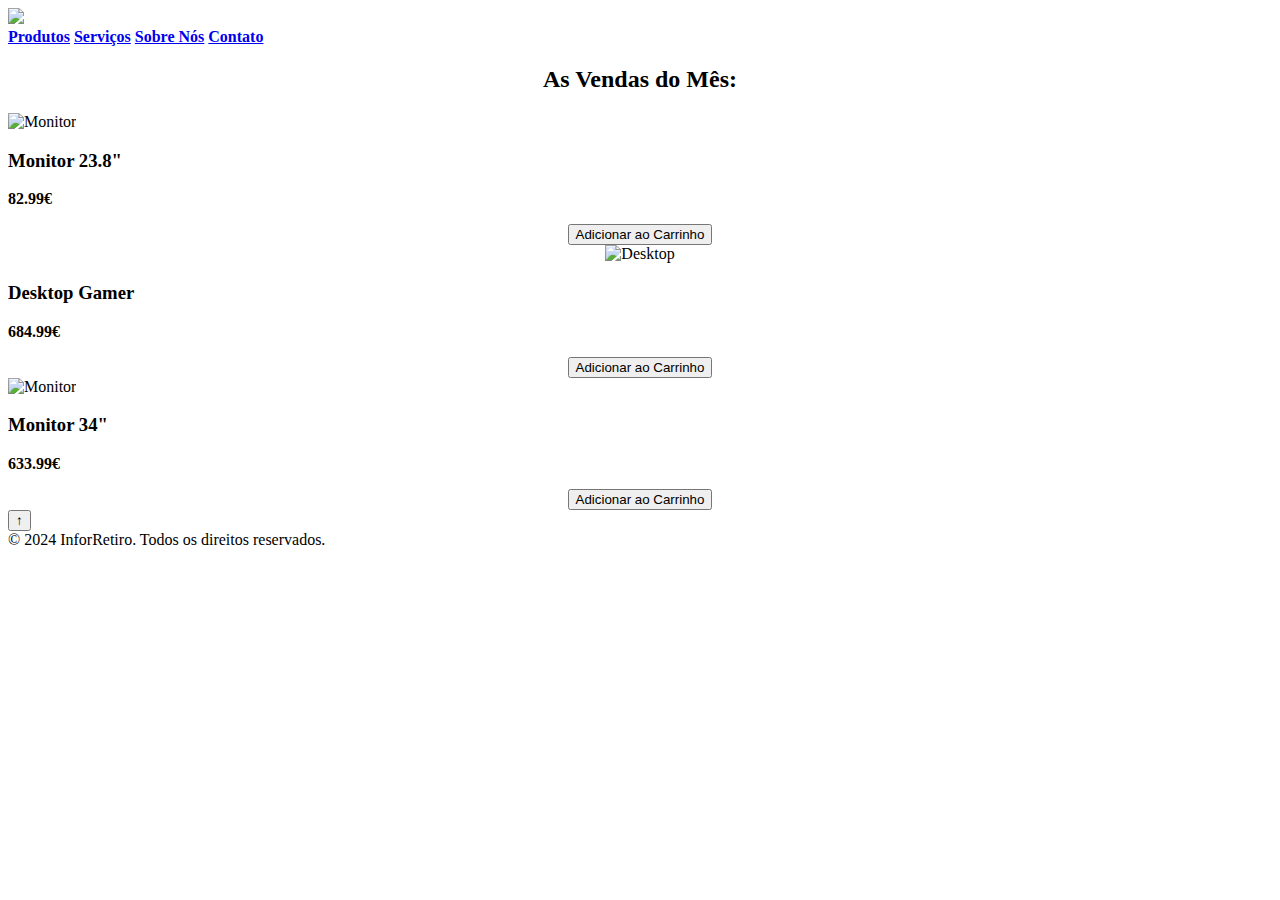
==== index.html @ c2b843d6 "Add files via upload" ====
<!DOCTYPE html>
<html lang="pt">
<head>
    <meta charset="UTF-8">
    <meta name="viewport" content="width=device-width, initial-scale=1.0">
    <link rel="stylesheet" href="css/style.css">
    <title>Loja de Informática</title>
</head>
<body>
    <header>
        <a href="index.html">
            <img class="logo" src="img/InforRetiro-removebg-preview.png" width="20%">
        </a>
        <nav>
            <b>
                <a href="products.html">Produtos</a>
                <a href="serviços.html">Serviços</a>
                <a href="quem_somos.html">Sobre Nós</a>
                <a href="contacto.html">Contato</a>
            </b>
        </nav>
    </header>

    <main>  
        <center><h2>As Vendas do Mês: </h2></center>
        <div class="products">
            <div class="zoom">
                <div class="product">
                    <img src="img/monitor_24.png" alt="Monitor">
                    <h3>Monitor 23.8"</h3>
                    <p><b>82.99€</b></p>
                    <center>
                        <a href="not_found.html">
                            <button class="btn">Adicionar ao Carrinho</button>
                        </a>
                    </center>
                </div>
            </div>
            <div class="zoom">
                <div class="product">
                    <center>
                        <img src="img/desktop.png" alt="Desktop" style="width: 78%;">
                    </center>
                    <h3>Desktop Gamer</h3>
                    <p><b>684.99€</b></p>
                    <center>
                        <a href="not_found.html">
                            <button class="btn">Adicionar ao Carrinho</button>
                        </a>
                    </center>
                </div>
            </div>
            <div class="zoom">
                <div class="product">
                    <img src="img/monitor_34.png" alt="Monitor">
                    <h3>Monitor 34"</h3>
                    <p><b>633.99€</b></p>
                    <center>
                        <a href="not_found.html">
                            <button class="btn">Adicionar ao Carrinho</button>
                        </a>
                    </center>
                </div>
            </div>
        </div>
    </main>
    <button onclick="topFunction()" id="myBtn" title="Vai para o Topo">&uarr;</button>
    <br>
    <footer>&copy; 2024 InforRetiro. Todos os direitos reservados.</footer>
    <script src="script/script_index.js"></script>
</body>
</html>
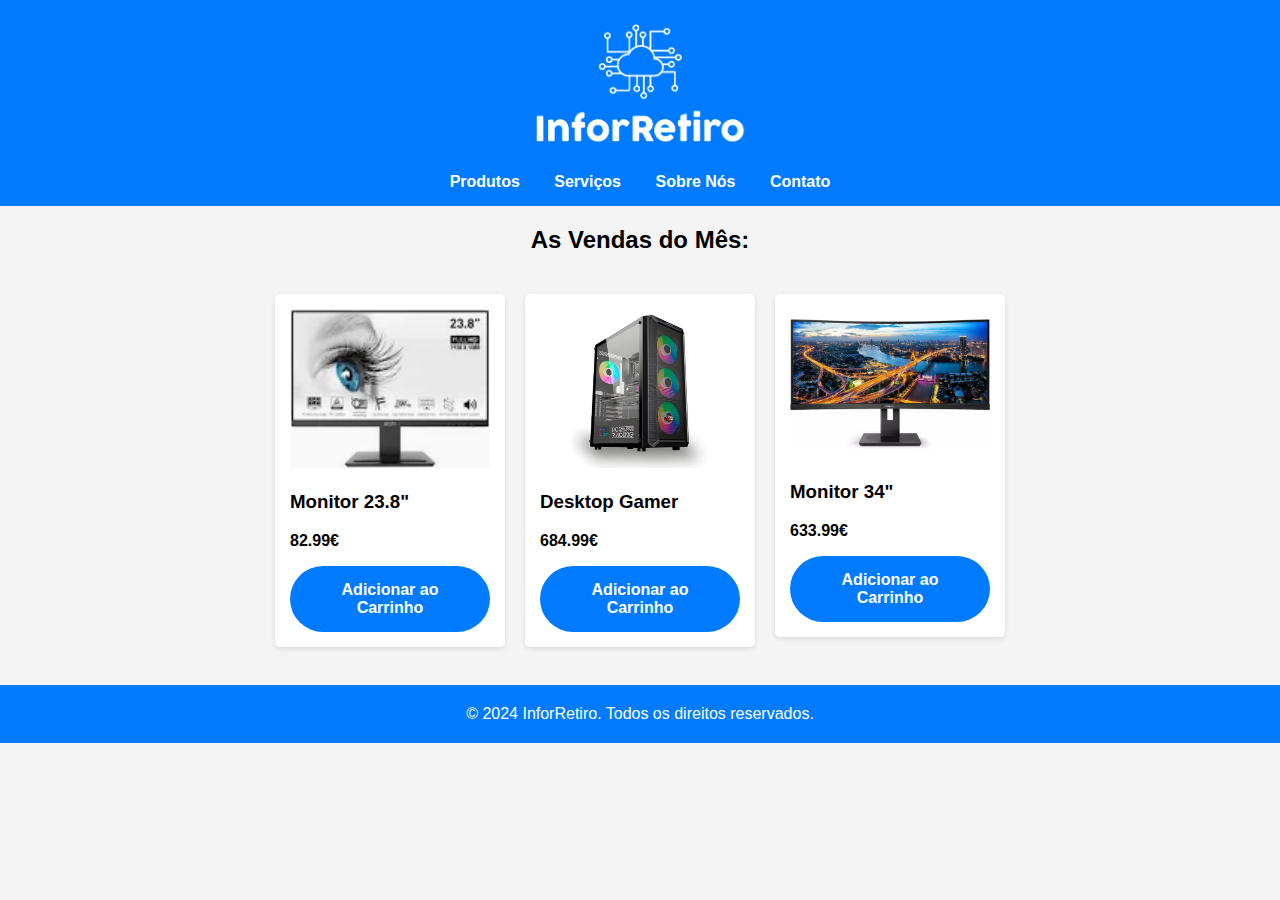
==== commit 622b3c41: "index.html" ====
--- a/index.html
+++ b/index.html
@@ -3,13 +3,13 @@
 <head>
     <meta charset="UTF-8">
     <meta name="viewport" content="width=device-width, initial-scale=1.0">
-    <link rel="stylesheet" href="css/style.css">
+    <link rel="stylesheet" href="style.css">
     <title>Loja de Informática</title>
 </head>
 <body>
     <header>
         <a href="index.html">
-            <img class="logo" src="img/InforRetiro-removebg-preview.png" width="20%">
+            <img class="logo" src="InforRetiro-removebg-preview.png" width="20%">
         </a>
         <nav>
             <b>
@@ -26,7 +26,7 @@
         <div class="products">
             <div class="zoom">
                 <div class="product">
-                    <img src="img/monitor_24.png" alt="Monitor">
+                    <img src="monitor_24.png" alt="Monitor">
                     <h3>Monitor 23.8"</h3>
                     <p><b>82.99€</b></p>
                     <center>
@@ -39,7 +39,7 @@
             <div class="zoom">
                 <div class="product">
                     <center>
-                        <img src="img/desktop.png" alt="Desktop" style="width: 78%;">
+                        <img src="desktop.png" alt="Desktop" style="width: 78%;">
                     </center>
                     <h3>Desktop Gamer</h3>
                     <p><b>684.99€</b></p>
@@ -52,7 +52,7 @@
             </div>
             <div class="zoom">
                 <div class="product">
-                    <img src="img/monitor_34.png" alt="Monitor">
+                    <img src="monitor_34.png" alt="Monitor">
                     <h3>Monitor 34"</h3>
                     <p><b>633.99€</b></p>
                     <center>
@@ -67,6 +67,6 @@
     <button onclick="topFunction()" id="myBtn" title="Vai para o Topo">&uarr;</button>
     <br>
     <footer>&copy; 2024 InforRetiro. Todos os direitos reservados.</footer>
-    <script src="script/script_index.js"></script>
+    <script src="script_index.js"></script>
 </body>
-</html>+</html>
--- a/style.css
+++ b/style.css
@@ -0,0 +1,190 @@
+body{
+    font-family: Arial, sans-serif;
+    margin: 0;
+    background-color: #f4f4f4;
+}
+
+a{
+    color: white;
+    text-decoration: none;
+}
+
+header{
+    text-align: center;
+    background: #007BFF;
+    color: #fff;
+    padding: 5px 10px;
+    text-align: center;
+}
+
+nav {
+    margin: 10px;
+}
+
+nav a {
+    margin: 0 15px;
+    color: #fff;
+    text-decoration: none;
+}
+
+table{
+    margin: 0 auto;
+    width: 75%;
+    border-collapse: collapse;
+}
+
+th, td{
+    padding: 10px;
+    border: 1px solid #ddd;
+}
+
+th{
+    background-color: #f2f2f2;
+}
+
+footer{
+    margin: 0 auto;
+    padding: 20px 0px;
+    text-align: center;
+    background: #007BFF;
+    color: white;
+    width: 100%;
+}
+
+.logo:hover{
+    transform: scale(1.05);
+}
+
+.zoom:hover{
+    transform: scale(1.05);
+}
+
+.products {
+    display: flex;
+    flex-wrap: wrap;
+    justify-content: center;
+    padding: 10px;
+}
+
+.product {
+    background: white;
+    margin: 10px;
+    padding: 15px;
+    border-radius: 5px;
+    box-shadow: 0 2px 5px rgba(0,0,0,0.1);
+    width: 200px;
+}
+.product img {
+    width: 100%;
+    height: auto;
+}
+
+.btn{
+    background-color: #007bff;
+    color: white;
+    padding: 15px 30px;
+    border-radius: 50px;
+    border: none;
+    font-size: 16px;
+    font-weight: bold;
+    cursor: pointer;
+    transition: background-color 0.3s, transform 0.2s;
+}
+
+.btn:hover{
+    background-color: #0056b3;
+    transform: scale(1.05);
+}
+
+.btn:active{
+    background-color: #003f7f;
+    transform: scale(0.98);
+}
+
+#myBtn {
+    margin-bottom: 20px;
+    width: 50px;
+    display: none; /* Hidden by default */
+    position: fixed; /* Fixed/sticky position */
+    bottom: 20px; /* Place the button at the bottom of the page */
+    right: 30px; /* Place the button 30px from the right */
+    z-index: 99; /* Make sure it does not overlap */
+    border: none;
+    outline: none; /* Remove outline */
+    background-color: #003f7f; /* Background color */
+    color: white; /* Text color */
+    cursor: pointer; /* Add a mouse pointer on hover */
+    padding: 15px; /* Some padding */
+    border-radius: 30px; /* Rounded corners */
+    font-size: 18px; /* Increase font size */
+}
+  
+#myBtn:hover {
+    transform: scale(1.05);
+    background-color: #003f7f; /* Add a dark-grey background on hover */
+}
+
+.containersrv {
+    display: grid;
+    grid-template-columns: 1fr;
+    grid-template-rows: auto;
+    gap: 20px;
+    padding: 20px;
+    max-width: 1200px;
+    margin: 0 auto;
+    background-color: #fff;
+    border-radius: 8px;
+    box-shadow: 0 4px 8px rgba(0, 0, 0, 0.1);
+}
+
+/* Título */
+.title h1 {
+    font-size: 2.5rem;
+    color: #333;
+    text-align: center;
+    margin-bottom: 20px;
+}
+
+/* Conteúdo */
+.content {
+    display: flex;
+    justify-content: center;
+    padding: 20px;
+}
+
+.text {
+    max-width: 800px;
+    line-height: 1.8;
+    font-size: 1rem;
+    color: #444;
+}
+
+input[type=text], select, textarea {
+    width: 100%; /* Full width */
+    padding: 12px; /* Some padding */ 
+    border: 1px solid #ccc; /* Gray border */
+    border-radius: 4px; /* Rounded borders */
+    box-sizing: border-box; /* Make sure that padding and width stays in place */
+    margin-top: 6px; /* Add a top margin */
+    margin-bottom: 16px; /* Bottom margin */
+    resize: vertical /* Allow the user to vertically resize the textarea (not horizontally) */
+}
+  
+input[type=submit] {
+    background-color: #04AA6D;
+    color: white;
+    padding: 12px 20px;
+    border: none;
+    border-radius: 4px;
+    cursor: pointer;
+}
+
+input[type=submit]:hover {
+    background-color: #45a049;
+}
+  
+.containercto {
+    border-radius: 5px;
+    background-color: #f2f2f2;
+    padding: 20px;
+}